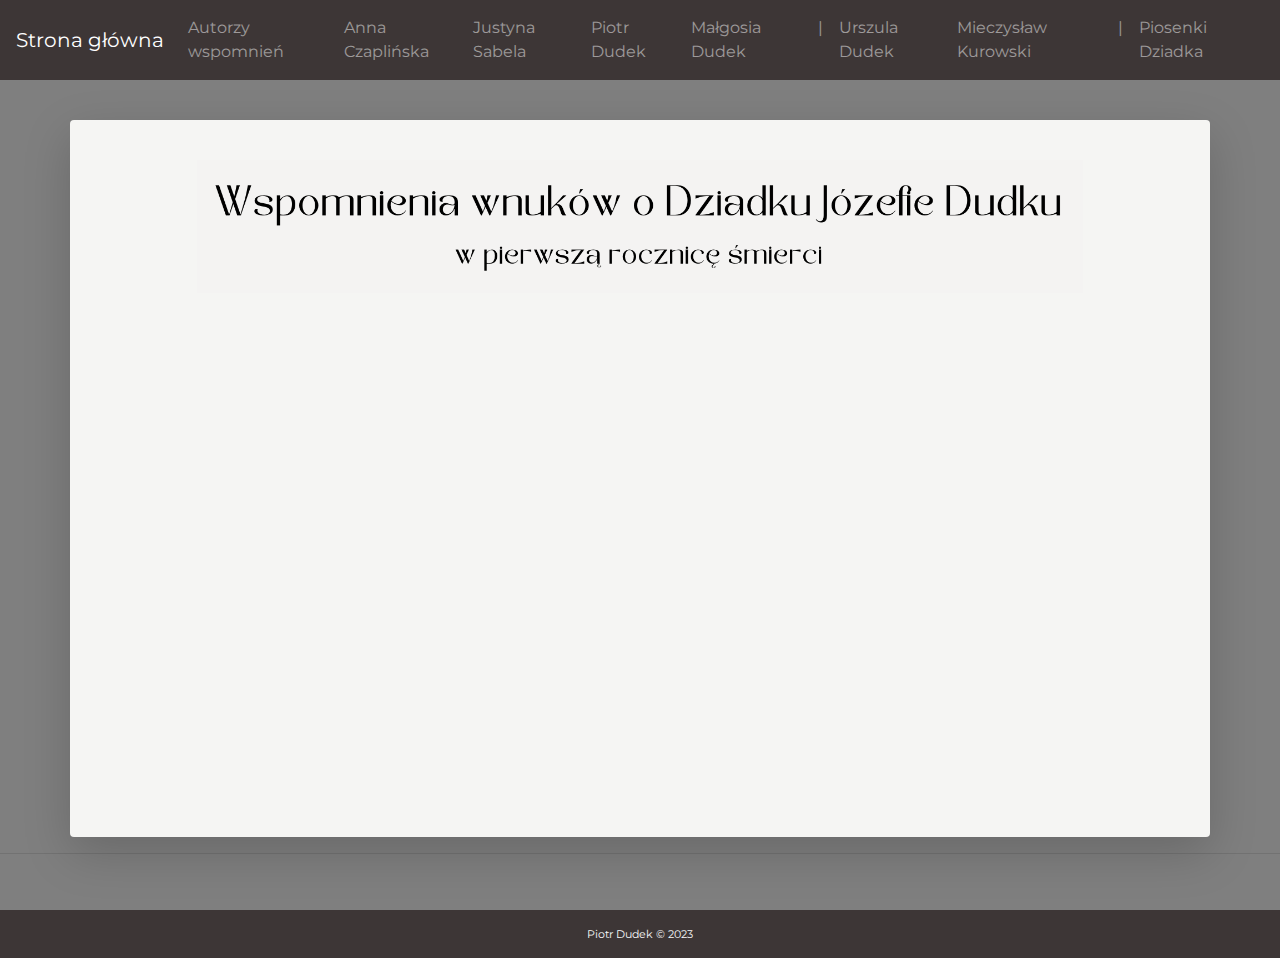
==== index.html @ 0433b16d "Add files via upload" ====
<!DOCTYPE html>
<html lang="en">

<head>
    <meta charset="UTF-8">
    <meta name="viewport" content="width=device-width, initial-scale=1.0">
    <title>Józef Dudek - wspomnienia</title>
    <!-- fav icon -->
    <link href="assets/images/icons/JD.png" rel="icon" type="image/x-icon" />
    <link rel="preconnect" href="https://fonts.gstatic.com">
    <link href="https://fonts.googleapis.com/css2?family=Montserrat:wght@300&display=swap" rel="stylesheet">
    <!-- Bootstrap Stylesheet -->
    <link rel="stylesheet" href="https://stackpath.bootstrapcdn.com/bootstrap/4.5.2/css/bootstrap.min.css"
        integrity="sha384-JcKb8q3iqJ61gNV9KGb8thSsNjpSL0n8PARn9HuZOnIxN0hoP+VmmDGMN5t9UJ0Z" crossorigin="anonymous">
    <!-- My own CSS Stylesheet -->
    <link rel="stylesheet" href="assets/css/style.css">
</head>

<body>
    <div class="page-container background2">
        <div class="content-wrap">

            <!-- Navigation bar -->
            <header>
                <nav class="navbar navbar-expand-lg navbar-dark theme">
                    <a class="navbar-brand" href="index.html">Strona główna</a>
                    <button class="navbar-toggler" type="button" data-toggle="collapse"
                        data-target="#navbarNavAltMarkup" aria-controls="navbarNavAltMarkup" aria-expanded="false"
                        aria-label="Toggle navigation">
                        <span class="navbar-toggler-icon"></span>
                    </button>
                    <div class="collapse navbar-collapse" id="navbarNavAltMarkup">
                        <div class="navbar-nav">
                            <a class="nav-link" href="autorzy.html">Autorzy wspomnień<span class="sr-only">(current)</span></a>
                            <a class="nav-link" href="ac.html">Anna Czaplińska<span class="sr-only">(current)</span></a>
                            <a class="nav-link" href="js.html">Justyna Sabela<span class="sr-only">(current)</span></a>
                            <a class="nav-link" href="pd.html">Piotr Dudek<span class="sr-only">(current)</span></a>
                            <a class="nav-link" href="md.html">Małgosia Dudek<span class="sr-only">(current)</span></a>
                            <a class="nav-link" href="">|<span class="sr-only">(current)</span></a>
                            <a class="nav-link" href="ud.html">Urszula Dudek<span class="sr-only">(current)</span></a>
                            <a class="nav-link" href="mk.html">Mieczysław Kurowski<span class="sr-only">(current)</span></a>
                            <a class="nav-link" href="">|<span class="sr-only">(current)</span></a>
                            <a class="nav-link" href="piosenki.html">Piosenki Dziadka<span class="sr-only">(current)</span></a>

                        </div>
                    </div>
                    
                </nav>
            </header>
            <br>


            <div class="container col-xs-9 my-3 p-3 rounded projects shadow-lg">
                <br>
                <div class="text-center">
                    <img src="assets/images/icons/logomain.png" style="width: 80%;">
                </div>
                <!-- <h3 class="text-center">Wspomnienia wnuków o Dziadku Józefie Dudku</h3>
                <br> 
                <h4 class="text-center">w pierwszą rocznicę śmierci</h4> -->
                <br>
                <div class="text-center">
                    <iframe width="840" height="473" src="https://www.youtube.com/embed/nOFHsPgmwKU?si=Ve16GFRC9r1Rjnr5" title="YouTube video player" frameborder="0" allow="accelerometer; autoplay; clipboard-write; encrypted-media; gyroscope; picture-in-picture; web-share" allowfullscreen></iframe>
                </div>
                <br>

                </div>


                <hr class="my-3">
            </div>
            <br>
            <br>
                    <!-- Sticky Footer -->
        <footer class="footer text-center text-light pt-3 theme">Piotr Dudek © 2023</footer>
        </div>
        <!-- Sticky Footer -->
        <!-- <footer class="footer text-center text-light pt-3 theme">Copyright - Piotr Dudek © 2023</footer> -->
    </div>

    <!-- JS, Popper.js, and jQuery -->
    <script src="https://code.jquery.com/jquery-3.5.1.min.js"
        integrity="sha256-9/aliU8dGd2tb6OSsuzixeV4y/faTqgFtohetphbbj0=" crossorigin="anonymous"></script>
    <script src="https://cdn.jsdelivr.net/npm/popper.js@1.16.1/dist/umd/popper.min.js"
        integrity="sha384-9/reFTGAW83EW2RDu2S0VKaIzap3H66lZH81PoYlFhbGU+6BZp6G7niu735Sk7lN"
        crossorigin="anonymous"></script>
    <script src="https://stackpath.bootstrapcdn.com/bootstrap/4.5.2/js/bootstrap.min.js"
        integrity="sha384-B4gt1jrGC7Jh4AgTPSdUtOBvfO8shuf57BaghqFfPlYxofvL8/KUEfYiJOMMV+rV"
        crossorigin="anonymous"></script>
    <script src="assets/js/script.js"></script>
</body>

</html>
---- assets/css/style.css ----
/* Background color for the entire page */
/* body {
    background-color: slategray;
} */

/* Sticky Footer */
.page-container {
    position: relative;
    min-height: 100vh;
}

.content-wrap {
    padding-bottom: 2.5rem;
}

.footer {
    position: absolute;
    bottom: 0;
    width: 100%;
    height: 3rem;
    font-size: 11px;
    /* padding: 55px;            */
}

.blk {
    color: rgb(39, 36, 36);
}

.col-lg-5 {
    margin-bottom: 35px;
}

.projects {
    background-color: rgba(245,245,243,255)
    ; 
}

.background2 {
    background-color: #7f7f7f;
}

.theme {
    background-color: #3d3636;
}

.centertxt {
    display: block;
    text-align: center;
}

body {
    font-family: "Montserrat", sans-serif;
}
.wrap-left {
    padding-left: 2.5rem;
}

.cent-img {
    display: block;
    margin-left: auto;
    margin-right: auto;
    width: 40%;
}

img {
    max-width: 100vw;
    max-height: 80vh;
    object-fit: contain;
}

.bolded { font-weight: bold !important; }


/* .tab {
    display: inline-block;
    margin-left: 4em;
} */

p {
    text-indent: 25px;
}

.cmargin {
    margin-left: 7%;
    margin-right: 7%;
}

.logobig {
    font-size: 150%;
}
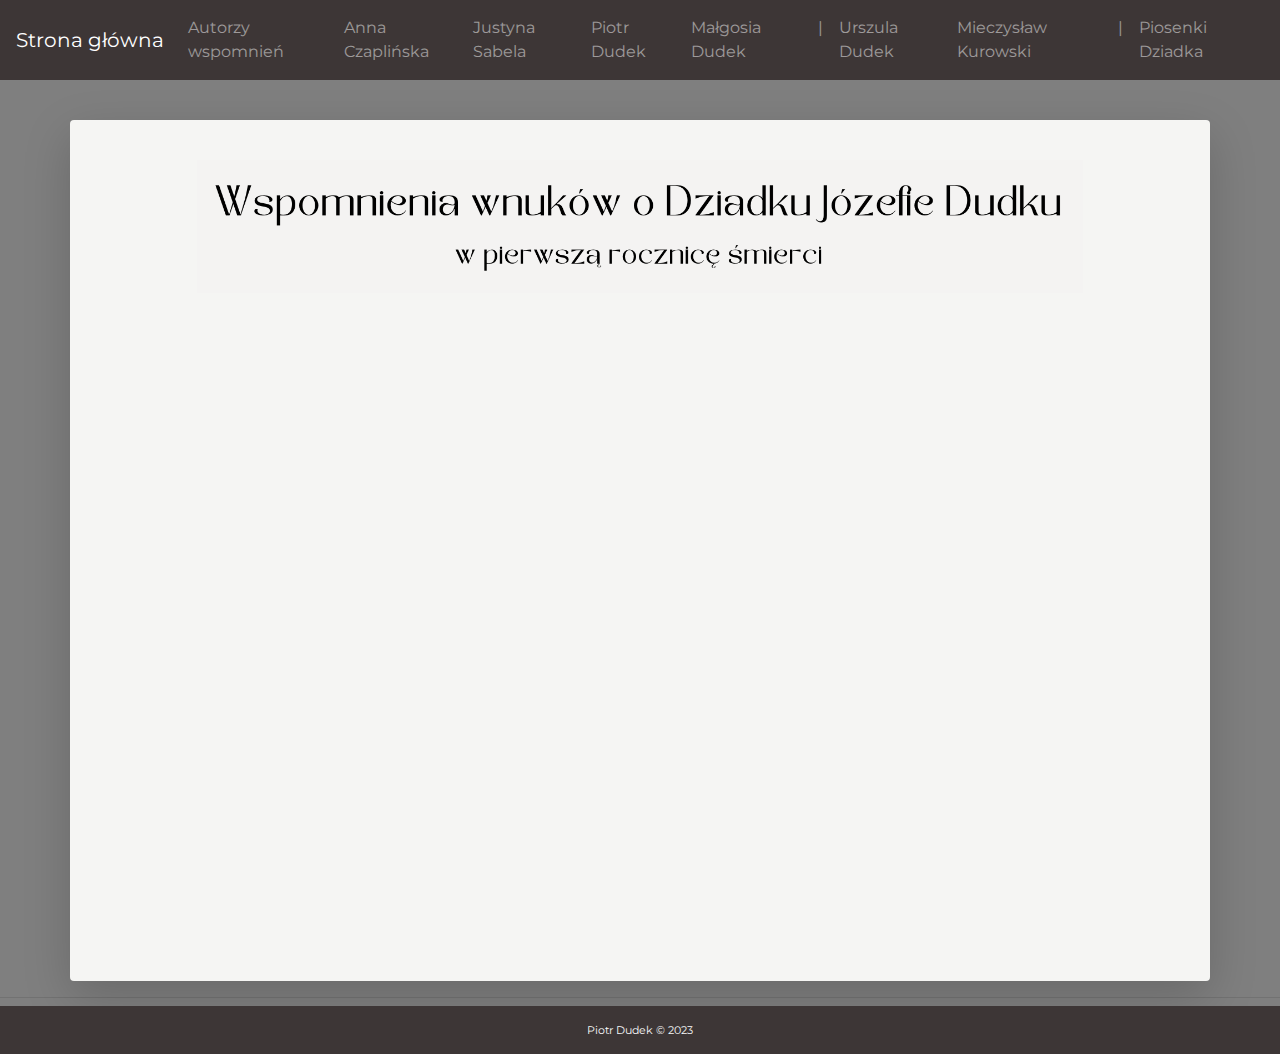
==== commit 4ad5ff68: "Add files via upload" ====
--- a/index.html
+++ b/index.html
@@ -59,9 +59,18 @@
                 <br> 
                 <h4 class="text-center">w pierwszą rocznicę śmierci</h4> -->
                 <br>
-                <div class="text-center">
+                <!-- <div class="text-center">
                     <iframe width="840" height="473" src="https://www.youtube.com/embed/nOFHsPgmwKU?si=Ve16GFRC9r1Rjnr5" title="YouTube video player" frameborder="0" allow="accelerometer; autoplay; clipboard-write; encrypted-media; gyroscope; picture-in-picture; web-share" allowfullscreen></iframe>
+                </div> -->
+
+                <div style="padding-bottom:56.25%; position:relative; display:block; width: 100%">
+                    <iframe width="100%" height="100%"
+                        src="https://www.youtube.com/embed/nOFHsPgmwKU?si=Ve16GFRC9r1Rjnr5"
+                    frameborder="0" allowfullscreen="" style="position:absolute; top:0; left: 0">
+                    </iframe>
                 </div>
+
+
                 <br>
 
                 </div>
@@ -69,8 +78,8 @@
 
                 <hr class="my-3">
             </div>
-            <br>
-            <br>
+            <!-- <br> -->
+            <!-- <br> -->
                     <!-- Sticky Footer -->
         <footer class="footer text-center text-light pt-3 theme">Piotr Dudek © 2023</footer>
         </div>
